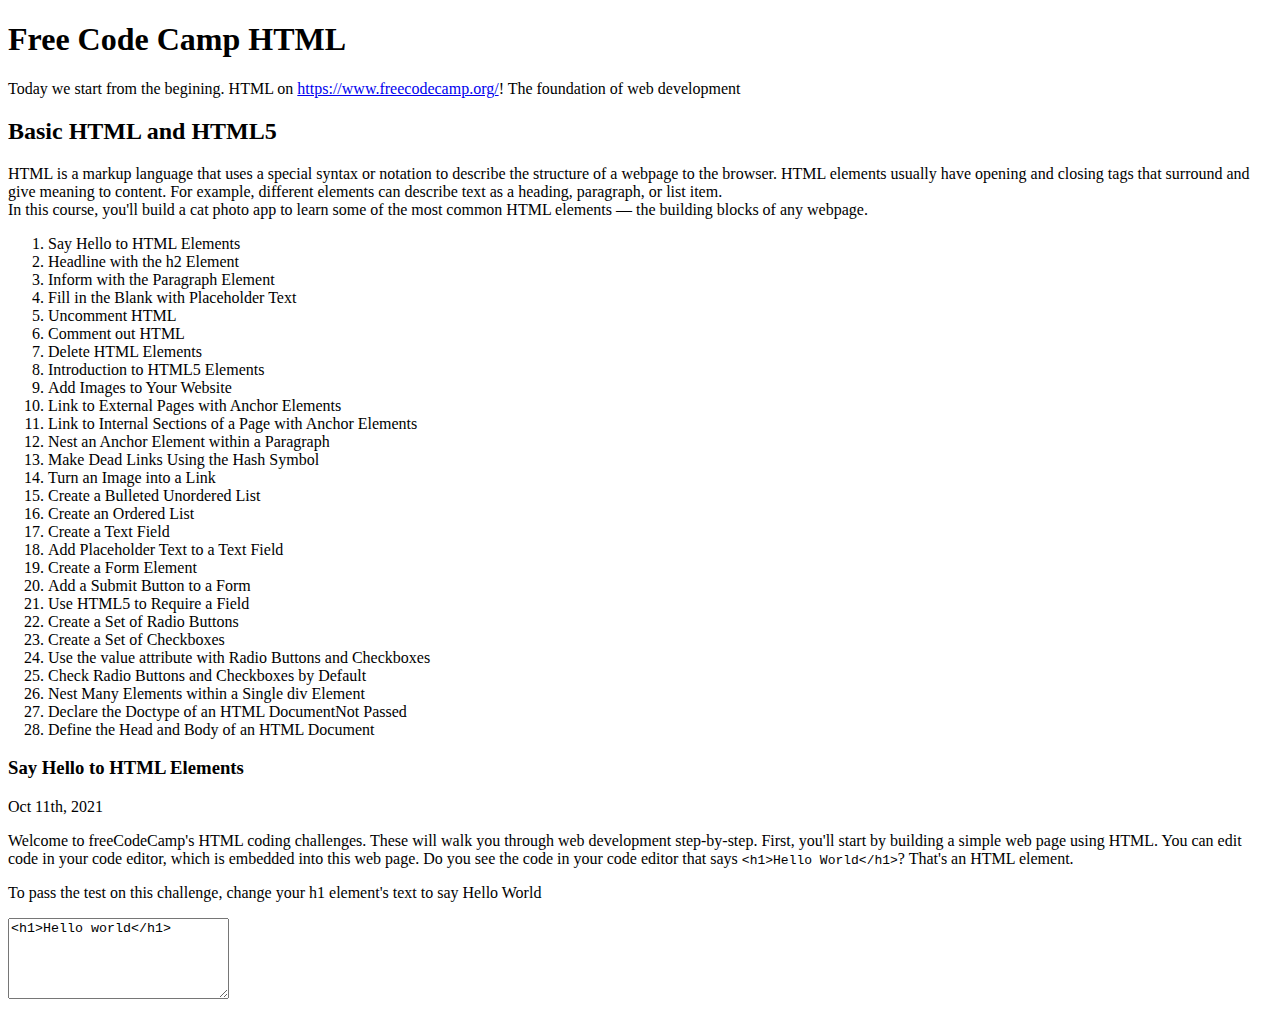
==== FreecodeCamp.html @ 7a5d9dc8 "Add files via upload" ====
<!DOCTYPE html>
<html>
<head>
	<meta charset="utf-8">
	<title>Peter Horn Through FreeCodeCamp</title>
</head>
<body>
	<h1>Free Code Camp HTML</h1>
	<p>Today we start from the begining. HTML on <a href="https://www.freecodecamp.org/">https://www.freecodecamp.org/</a>! The foundation of web development </p>
	<p>
		<h2>Basic HTML and HTML5</h2>
		<p>HTML is a markup language that uses a special syntax or notation to describe the structure of a webpage to the browser. HTML elements usually have opening and closing tags that surround and give meaning to content. For example, different elements can describe text as a heading, paragraph, or list item.<br>In this course, you'll build a cat photo app to learn some of the most common HTML elements — the building blocks of any webpage.</p>
		<ol>
			<li>Say Hello to HTML Elements</li>
			<li>Headline with the h2 Element</li>
			<li>Inform with the Paragraph Element</li>
			<li>Fill in the Blank with Placeholder Text</li>
			<li>Uncomment HTML</li>
			<li>Comment out HTML</li>
			<li>Delete HTML Elements</li>
			<li>Introduction to HTML5 Elements</li>
			<li>Add Images to Your Website</li>
			<li>Link to External Pages with Anchor Elements</li>
			<li>Link to Internal Sections of a Page with Anchor Elements</li>
			<li>Nest an Anchor Element within a Paragraph</li>
			<li>Make Dead Links Using the Hash Symbol</li>
			<li>Turn an Image into a Link</li>
			<li>Create a Bulleted Unordered List</li>
			<li>Create an Ordered List</li>
			<li>Create a Text Field</li>
			<li>Add Placeholder Text to a Text Field</li>
			<li>Create a Form Element</li>
			<li>Add a Submit Button to a Form</li>
			<li>Use HTML5 to Require a Field</li>
			<li>Create a Set of Radio Buttons</li>
			<li>Create a Set of Checkboxes</li>
			<li>Use the value attribute with Radio Buttons and Checkboxes</li>
			<li>Check Radio Buttons and Checkboxes by Default</li>
			<li>Nest Many Elements within a Single div Element</li>
			<li>Declare the Doctype of an HTML DocumentNot Passed</li>
			<li>Define the Head and Body of an HTML Document</li>
		</ol>
	</p>
		<h3>Say Hello to HTML Elements</h3>
		<time datetime="2021-11-10">Oct 11th, 2021</time>
		<p>Welcome to freeCodeCamp's HTML coding challenges. These will walk you through web development step-by-step.

First, you'll start by building a simple web page using HTML. You can edit code in your code editor, which is embedded into this web page.

Do you see the code in your code editor that says <code>&lt;h1&gt;Hello World&lt;/h1&gt;</code>? That's an HTML element.</p>
<p>To pass the test on this challenge, change your h1 element's text to say Hello World</p>
<form>
	<textarea name="text" cols="25" rows="5">
<h1>Hello world</h1>
</textarea>
</form>

</body>
</html>
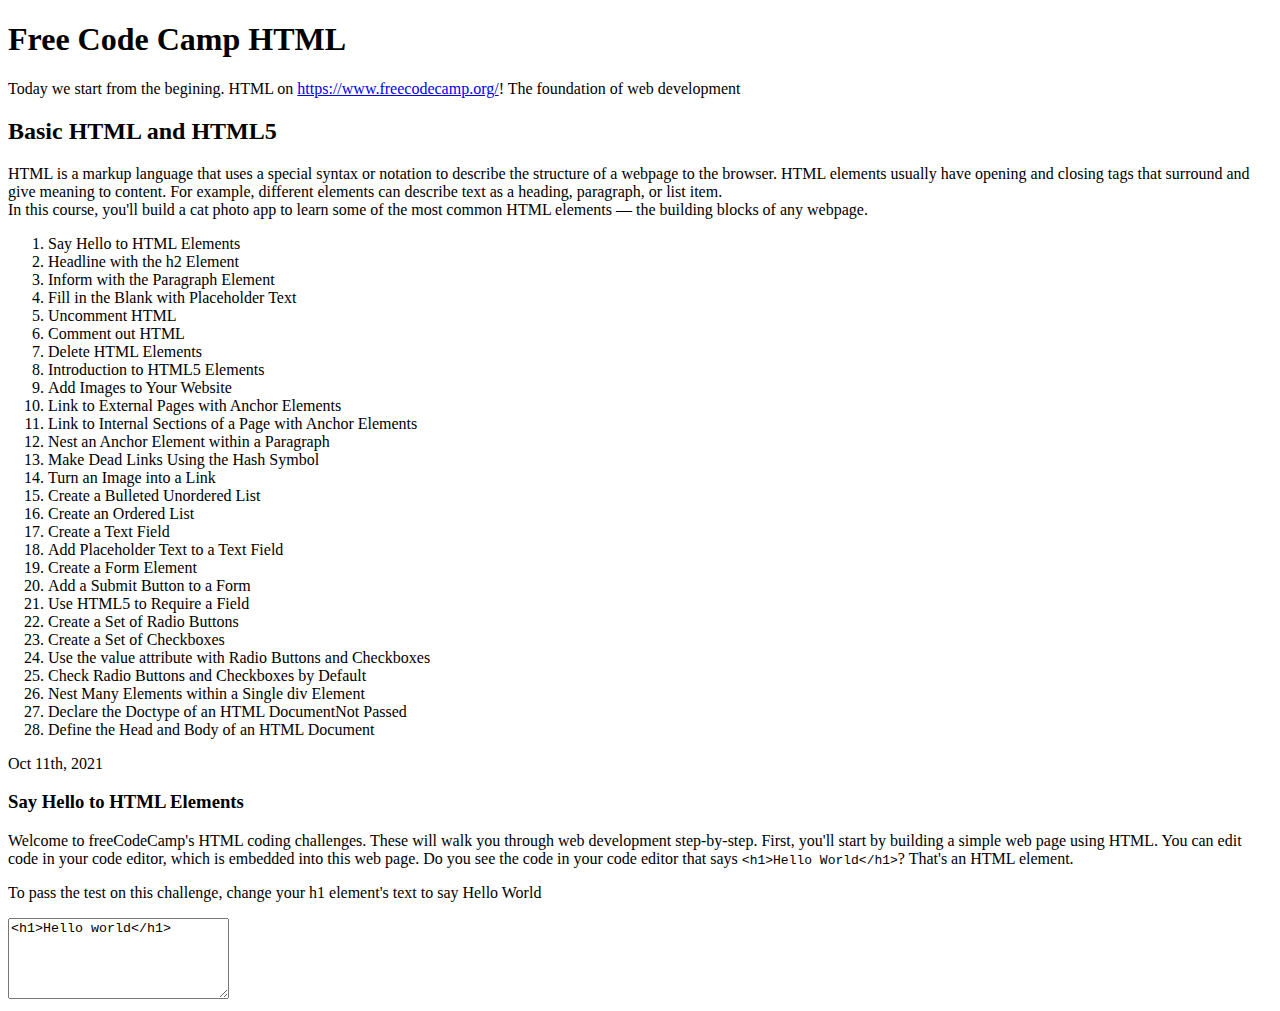
==== commit 4607c9e4: "Update FreecodeCamp.html" ====
--- a/FreecodeCamp.html
+++ b/FreecodeCamp.html
@@ -41,8 +41,8 @@
 			<li>Define the Head and Body of an HTML Document</li>
 		</ol>
 	</p>
+                <time datetime="2021-11-10">Oct 11th, 2021</time>
 		<h3>Say Hello to HTML Elements</h3>
-		<time datetime="2021-11-10">Oct 11th, 2021</time>
 		<p>Welcome to freeCodeCamp's HTML coding challenges. These will walk you through web development step-by-step.
 
 First, you'll start by building a simple web page using HTML. You can edit code in your code editor, which is embedded into this web page.
@@ -56,4 +56,4 @@
 </form>
 
 </body>
-</html>+</html>
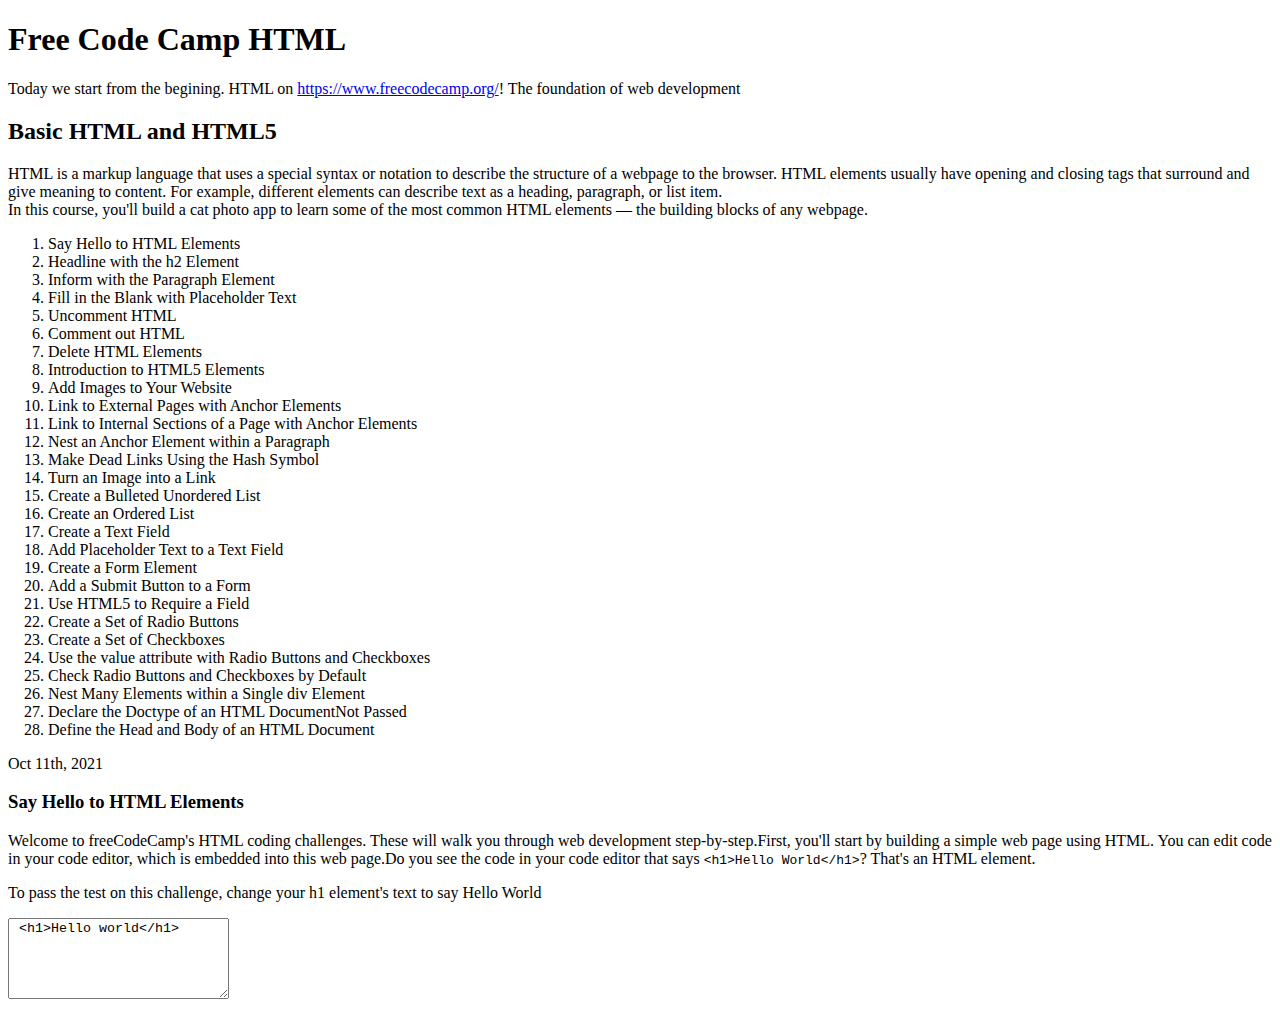
==== commit 1c64a6bb: "Update FreecodeCamp.html" ====
--- a/FreecodeCamp.html
+++ b/FreecodeCamp.html
@@ -1,58 +1,52 @@
 <!DOCTYPE html>
 <html>
-<head>
-	<meta charset="utf-8">
-	<title>Peter Horn Through FreeCodeCamp</title>
+ <head>
+  <meta charset="utf-8">
+  <title>Peter Horn Through FreeCodeCamp</title>
 </head>
 <body>
-	<h1>Free Code Camp HTML</h1>
-	<p>Today we start from the begining. HTML on <a href="https://www.freecodecamp.org/">https://www.freecodecamp.org/</a>! The foundation of web development </p>
-	<p>
-		<h2>Basic HTML and HTML5</h2>
-		<p>HTML is a markup language that uses a special syntax or notation to describe the structure of a webpage to the browser. HTML elements usually have opening and closing tags that surround and give meaning to content. For example, different elements can describe text as a heading, paragraph, or list item.<br>In this course, you'll build a cat photo app to learn some of the most common HTML elements — the building blocks of any webpage.</p>
-		<ol>
-			<li>Say Hello to HTML Elements</li>
-			<li>Headline with the h2 Element</li>
-			<li>Inform with the Paragraph Element</li>
-			<li>Fill in the Blank with Placeholder Text</li>
-			<li>Uncomment HTML</li>
-			<li>Comment out HTML</li>
-			<li>Delete HTML Elements</li>
-			<li>Introduction to HTML5 Elements</li>
-			<li>Add Images to Your Website</li>
-			<li>Link to External Pages with Anchor Elements</li>
-			<li>Link to Internal Sections of a Page with Anchor Elements</li>
-			<li>Nest an Anchor Element within a Paragraph</li>
-			<li>Make Dead Links Using the Hash Symbol</li>
-			<li>Turn an Image into a Link</li>
-			<li>Create a Bulleted Unordered List</li>
-			<li>Create an Ordered List</li>
-			<li>Create a Text Field</li>
-			<li>Add Placeholder Text to a Text Field</li>
-			<li>Create a Form Element</li>
-			<li>Add a Submit Button to a Form</li>
-			<li>Use HTML5 to Require a Field</li>
-			<li>Create a Set of Radio Buttons</li>
-			<li>Create a Set of Checkboxes</li>
-			<li>Use the value attribute with Radio Buttons and Checkboxes</li>
-			<li>Check Radio Buttons and Checkboxes by Default</li>
-			<li>Nest Many Elements within a Single div Element</li>
-			<li>Declare the Doctype of an HTML DocumentNot Passed</li>
-			<li>Define the Head and Body of an HTML Document</li>
-		</ol>
-	</p>
-                <time datetime="2021-11-10">Oct 11th, 2021</time>
-		<h3>Say Hello to HTML Elements</h3>
-		<p>Welcome to freeCodeCamp's HTML coding challenges. These will walk you through web development step-by-step.
-
-First, you'll start by building a simple web page using HTML. You can edit code in your code editor, which is embedded into this web page.
-
-Do you see the code in your code editor that says <code>&lt;h1&gt;Hello World&lt;/h1&gt;</code>? That's an HTML element.</p>
+ <h1>Free Code Camp HTML</h1>
+ <p>Today we start from the begining. HTML on <a href="https://www.freecodecamp.org/">https://www.freecodecamp.org/</a>! The foundation of web development </p>
+ <h2>Basic HTML and HTML5</h2>
+ <p>HTML is a markup language that uses a special syntax or notation to describe the structure of a webpage to the browser. HTML elements usually have opening and closing tags that surround and give meaning to content. For example, different elements can describe text as a heading, paragraph, or list item.<br>In this course, you'll build a cat photo app to learn some of the most common HTML elements — the building blocks of any webpage.</p>
+ <ol>
+   <li>Say Hello to HTML Elements</li>
+   <li>Headline with the h2 Element</li>
+   <li>Inform with the Paragraph Element</li>
+   <li>Fill in the Blank with Placeholder Text</li>
+   <li>Uncomment HTML</li>
+   <li>Comment out HTML</li>
+   <li>Delete HTML Elements</li>
+   <li>Introduction to HTML5 Elements</li>
+   <li>Add Images to Your Website</li>
+   <li>Link to External Pages with Anchor Elements</li>
+   <li>Link to Internal Sections of a Page with Anchor Elements</li>
+   <li>Nest an Anchor Element within a Paragraph</li>
+   <li>Make Dead Links Using the Hash Symbol</li>
+   <li>Turn an Image into a Link</li>
+   <li>Create a Bulleted Unordered List</li>
+   <li>Create an Ordered List</li>
+   <li>Create a Text Field</li>
+   <li>Add Placeholder Text to a Text Field</li>
+   <li>Create a Form Element</li>
+   <li>Add a Submit Button to a Form</li>
+   <li>Use HTML5 to Require a Field</li>
+   <li>Create a Set of Radio Buttons</li>
+   <li>Create a Set of Checkboxes</li>
+   <li>Use the value attribute with Radio Buttons and Checkboxes</li>
+   <li>Check Radio Buttons and Checkboxes by Default</li>
+   <li>Nest Many Elements within a Single div Element</li>
+   <li>Declare the Doctype of an HTML DocumentNot Passed</li>
+   <li>Define the Head and Body of an HTML Document</li>
+  </ol>
+<time datetime="2021-11-10">Oct 11th, 2021</time>
+<h3>Say Hello to HTML Elements</h3>
+<p>Welcome to freeCodeCamp's HTML coding challenges. These will walk you through web development step-by-step.First, you'll start by building a simple web page using HTML. You can edit code in your code editor, which is embedded into this web page.Do you see the code in your code editor that says <code>&lt;h1&gt;Hello World&lt;/h1&gt;</code>? That's an HTML element.</p>
 <p>To pass the test on this challenge, change your h1 element's text to say Hello World</p>
 <form>
-	<textarea name="text" cols="25" rows="5">
-<h1>Hello world</h1>
-</textarea>
+ <textarea name="text" cols="25" rows="5">
+ <h1>Hello world</h1>
+ </textarea>
 </form>
 
 </body>
